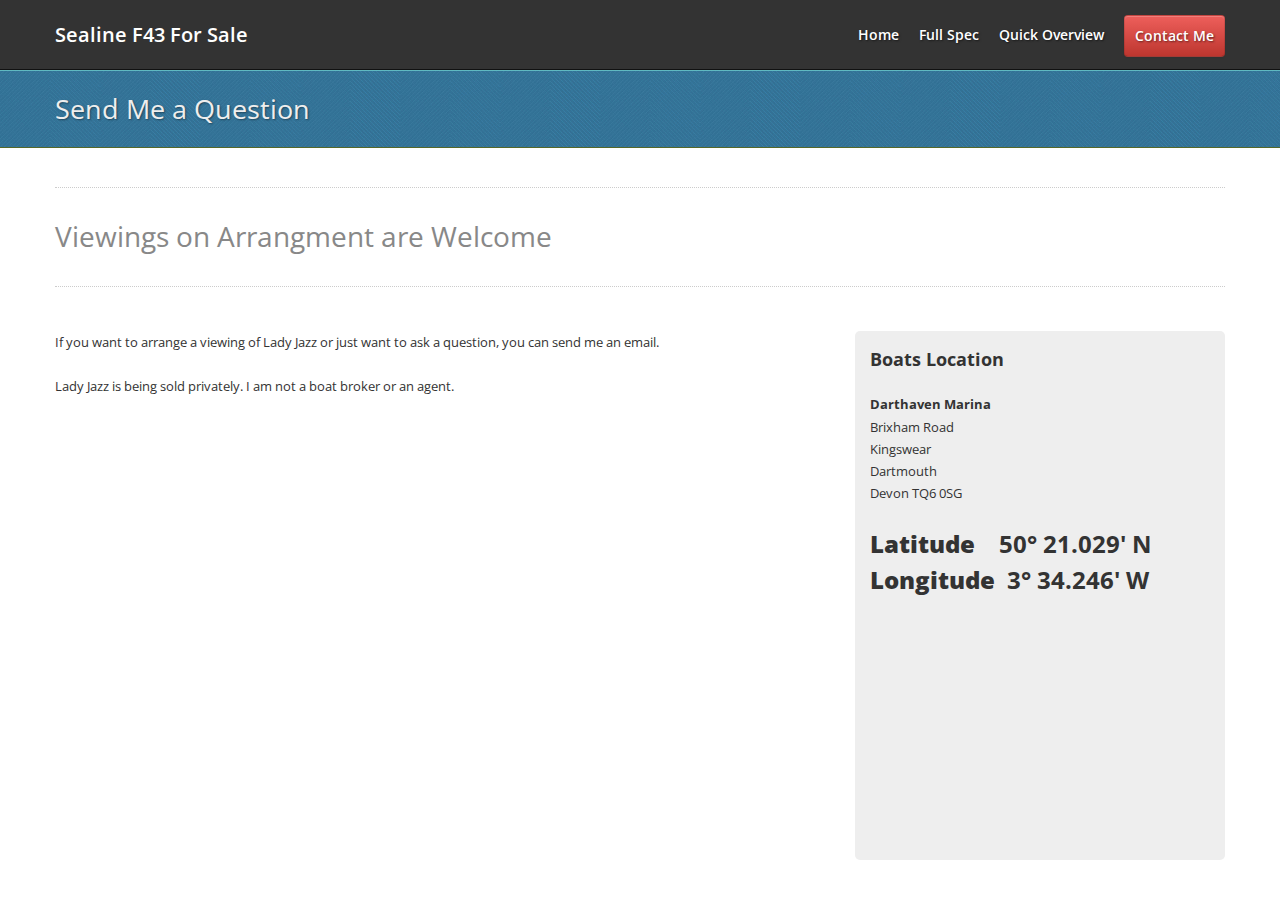
==== contact.html @ 42dc131e "First" ====
<!DOCTYPE html>
<html lang="en">

   
    <head>
        <meta charset="utf-8">

        <title>Contact Us - Reboot</title>

        <meta name="viewport" content="width=device-width, initial-scale=1.0, maximum-scale=1.0, user-scalable=no">
        <meta name="apple-mobile-web-app-capable" content="yes">

        <link href="css/bootstrap.css" rel="stylesheet">
        <link href="css/bootstrap-responsive.css" rel="stylesheet">

        <link href="http://fonts.googleapis.com/css?family=Open+Sans:400italic,600italic,400,600" rel="stylesheet" type="text/css">    
        <link href="css/font-awesome.css" rel="stylesheet">

        <link href="css/reboot-landing.css" rel="stylesheet">
        <link href="css/reboot-landing-responsive.css" rel="stylesheet">

        <link href="css/themes/green/theme.css" rel="stylesheet">

        <!-- Le HTML5 shim, for IE6-8 support of HTML5 elements -->
        <!--[if lt IE 9]>
        <script src="http://html5shim.googlecode.com/svn/trunk/html5.js"></script>
        <![endif]-->  

    </head>

    <body>

        <div class="navbar navbar-fixed-top">
            <div class="navbar-inner">
                <div class="container">

                    <a class="btn btn-navbar" data-toggle="collapse" data-target=".nav-collapse">
                        <span class="icon-bar"></span>
                        <span class="icon-bar"></span>
                        <span class="icon-bar"></span>
                    </a>

                    <a class="brand" href="index.html">
                        Sealine F43 For Sale	
                    </a>			

                    <div class="nav-collapse">
                        <ul class="nav pull-right">
                            <li >						
                                <a href="index.html">
                                    Home
                                </a>						
                            </li>

                            <li class="dropdown">						
                                <a href="specs.html">
                                    Full Spec
                                </a>						
                            </li>


                            <li>						
                                <a href="description.html">
                                    Quick Overview
                                </a>						
                            </li>


                            <li>						
                                <a class='btn btn-danger' href="contact.html">
                                    Contact Me
                                </a>						
                            </li>
                        </ul>

                    </div><!--/.nav-collapse -->	

                </div> <!-- /container -->

            </div> <!-- /navbar-inner -->

        </div> <!-- /navbar -->




        <div id="subheader">

            <div class="inner">

                <div class="container">

                    <h1>Send Me a Question</h1>

                </div> <!-- /.container -->

            </div> <!-- /inner -->

        </div> <!-- /subheader -->





        <div id="subpage">	

            <div class="container">
                <div class="row">

                    <div class="span12">

                        <div class="big-intro">Viewings on Arrangment are Welcome</div>

                    </div> <!-- /span12 -->

                </div> <!-- /row -->
                <br /><br />
                <div class="row">

                    <div class="span8">
                         <p>If you want to arrange a viewing of Lady Jazz or just want to ask a question, you can send me an email.</p>
                            <p>Lady Jazz is being sold privately. I am not a boat broker or an agent.</p>
                        <div id="wufoo-m7x3q1">
                           
                        </div>
                        <script type="text/javascript">var m7x3q1;(function(d, t) {
                            var s = d.createElement(t), options = {
                                'userName':'rentivo', 
                                'formHash':'m7x3q1', 
                                'autoResize':true,
                                'height':'437',
                                'async':true,
                                'header':'show'};
                            s.src = ('https:' == d.location.protocol ? 'https://' : 'http://') + 'wufoo.com/scripts/embed/form.js';
                            s.onload = s.onreadystatechange = function() {
                                var rs = this.readyState; if (rs) if (rs != 'complete') if (rs != 'loaded') return;
                                try { m7x3q1 = new WufooForm();m7x3q1.initialize(options);m7x3q1.display(); } catch (e) {}};
                            var scr = d.getElementsByTagName(t)[0], par = scr.parentNode; par.insertBefore(s, scr);
                        })(document, 'script');</script>
                        
                     

                    </div> <!-- /span8 -->

                    <div class="span4">

                        <div class="sidebar">

                            <h3> Boats Location</h3>



                            <p><b>Darthaven Marina</b><br>
                                Brixham Road<br>
                                Kingswear<br>
                                Dartmouth<br>
                                Devon TQ6 0SG</p>


                            <h2><b>Latitude</b>&nbsp;&nbsp;&nbsp;&nbsp;50° 21.029' N<br>
                                <b>Longitude</b>&nbsp;&nbsp;3° 34.246' W</h2>

                           
                            <iframe width="100%" height="220" frameborder="0" scrolling="no" marginheight="0" marginwidth="0" src="https://maps.google.com/maps?hl=en&amp;q=50%C2%B0+21.029'+N++3%C2%B0+34.246'+W&amp;ie=UTF8&amp;hq=&amp;hnear=0x486d19c135d7a99b:0xbd8c3c05a828a12d,%2B50%C2%B0+21'+2.26%22,+-3%C2%B0+34'+11.68%22&amp;gl=us&amp;t=m&amp;view=map&amp;z=14&amp;iwloc=A&amp;output=embed"></iframe><br />

                        </div> <!-- /sidebar -->					

                    </div> <!-- /span4 -->
                </div> <!-- /row -->

            </div> <!-- /container -->	

        </div> <!-- /subpage -->   












        <script src="js/jquery-1.7.2.min.js"></script>	
        <script src="js/bootstrap.js"></script>

        <script>

        $(function () {
	
        });

        </script>
    </body>


</html>
---- css/reboot-landing.css ----
/*------------------------------------------------------------------

[Layout Stylesheet]

	Project:		Bootstrap Landing Template
	Version:		1.0
	Last change:	04/26/2012
	Assigned to:	Rod Howard (rh)


[Table of contents]

	1. Global
	2. Navbar
	3. Landing
	4. Content
	5. Screenshots
	6. Extra
	7. Footer
	8. Subpage
	9. Subheader
	*. Bootstrap Overrides
	

-------------------------------------------------------------------*/



/*------------------------------------------------------------------
[1. Global]
*/

html {
	-webkit-text-size-adjust: none;
}

body {
	font: 13px/1.7em 'Open Sans';
	
	background-color: #FFF;
}
    
p { 
	margin-bottom: 1.7em;
	
	font: 13px/1.7em 'Open Sans';	
}

ul {
	margin-bottom: 1.7em;
}

h1, h2, h3, 
h4, h5, h6 {
	margin-bottom: .85em;
}

h3, h4, h6 {
	margin-bottom: 1.15em;
}
    
input,
button,
select,
textarea {
	font-family: 'Open Sans';
}



/*------------------------------------------------------------------
[2. Navbar / .navbar]
*/

.navbar {	
	margin-bottom: 0;
	
	border: none;
	border-bottom: 1px solid #666;
}

.navbar-fixed-top {
	position: static;
}

.navbar-inner {
	padding: 15px 0 12px;
	
	background: #292929 url(../img/header-bg.jpg) repeat 0 0;
	filter: none;
	
	border-bottom: 1px solid #111;	
	
	-moz-box-shadow: none;
	-webkit-box-shadow: none;
	box-shadow: none;
}

.navbar .container {
	position: relative;
}

.navbar .brand {
	display: block;
	width: 240px;
	height: 34px;
	padding-top: 0;
	padding-bottom: 0;
	margin-top: 2px;
	margin-left: 10px;
	overflow: hidden;
	padding-left: 0px;
	line-height: 36px;
	
	background: url(../img/logo.png) no-repeat 0 0;
}

.navbar .brand {
	position: relative;
	top: 0;
	
	margin-left: 0;
	
	font-weight: 600;
}

.navbar .nav > li > a {
	font-size: 14px;
	font-weight: 600;
	color: #FFF;
	
    text-shadow: 1px 1px 2px rgba(0,0,0,.5);
}

.navbar .nav > li > a:hover {
	color: #BBB;
}

.navbar .nav > li.active > a,
.navbar .nav > li.active > a:hover {
	background: transparent;
	color: #81994D;
}



/*------------------------------------------------------------------
[3. Landing / #landing]
*/

#landing {
	height: auto;
	
	border: none;
	
	overflow: hidden;
}

#landing .inner {
	color: #FFF;
    	
	background: #444;
	
	text-shadow: 1px 1px 2px rgba(0,0,0,.4);
}

#landing .container {
	padding-top: 30px;
}





/*------------------------------------------------------------------
[4. Content / #content]
*/

#content {	
    border: none;
}

#content .inner {
	min-height: 400px;
	padding-top: 0;
	padding-bottom: 2em;
	
	
	background: #fff;
}

#content .container {
	padding-top: 3em;
	
	border-top: 8px solid #81994D;
}




/*------------------------------------------------------------------
[5. Screenshots / #screenshots]
*/	

#screenshots {
	
	background: #E8E8E8;
	
	border-top: 1px solid #CCC;
}

#screenshots .inner {
	padding-top: 2.5em;
	padding-bottom: 2.5em;
	border-top: 1px solid #FFF;
}





/*------------------------------------------------------------------
[6. Extra / #extra]
*/

#extra {	
	border-top: 1px solid #000;
}

#extra .inner {
	padding: 20px;
	
	color: #fff;
	
	background-color: #222;
	
	border-top: 1px solid #555;
}

#extra h3 {	
	font-weight: 400;
}





/*------------------------------------------------------------------
[7. Footer / #footer]
*/

#footer {
	border-top: 1px solid #000;
}

#footer .inner {	
	padding: 20px 0;
	
	background: #111;
	
	border-top: 1px solid #222;	
}

.footer-links {	
	width: 49%;
	display: inline-block;
	margin: 0;

	list-style: none;
}

.footer-links li {
	margin-bottom: 1.25em;
}

.footer-links a {
	color: #777;
}





/*------------------------------------------------------------------
[8. Subpge / #subpage]
*/

#subpage {
	margin-top: 3em;
	
	margin-bottom: 2.5em;
}



/*------------------------------------------------------------------
[9. Subheader / #subheader]
*/

#subheader {	
	color: #EEE;
	
	background: #444;
	
	border-bottom: 1px solid #222;
}

#subheader .inner {
	padding: 20px 0;
}

#subheader h1
, #subheader h2
, #subheader h3
, #subheader h4
, #subheader h5
, #subheader h6 {
	margin-bottom: 0;
	
	font-size: 27px;
	font-weight: 400;
	
	text-shadow: 1px 1px 2px rgba(0,0,0,.4);
}



/*------------------------------------------------------------------
[9. Sidebar Container]
*/

.sidebar {
	padding: 15px;
	
	background: #EEE;
	
	-moz-border-radius: 5px;
	-webkit-border-radius: 5px;
	border-radius: 5px;
}



/*------------------------------------------------------------------
[2. Social Icons]
*/

.social-icons-container {
	width: 100%;
	display: table;
	padding: 0;
	margin: 2.5em 0 0;
	
	list-style: none;
}

.social-icons-container li {
	width: 33%;
	display: table-cell;	
	
	text-align: center;			
}

.social-icon {
	width: 50px;
	height: 50px;
	display: inline-block;
	overflow: hidden;	
	
	line-height: 600px;
	
	background: url(../img/social/social-sprite.png) no-repeat 0 0;					
}

.social-icon-twitter {
	background-position: 0 0;					
}

.social-icon-twitter:hover {
	background-position: 0 -50px;					
}

.social-icon-googleplus {
	background-position: -50px 0;
}

.social-icon-googleplus:hover {
	background-position: -50px -50px;
}

.social-icon-facebook {
	background-position: -100px 0;	
}

.social-icon-facebook:hover {
	background-position: -100px -50px;	
}



/*------------------------------------------------------------------
[6. Circle Icon]
*/

.circle-icon {	
	position: relative;
	
	width: 50px;
	height: 50px;
	
	background: #292929;
	
	-moz-border-radius: 100px;
	-webkit-border-radius: 100px;
	border-radius: 100px;
	
	-moz-box-sizing: border-box;
	-webkit-box-sizing: border-box;
	box-sizing: border-box;
}

.circle-icon div {

	position: absolute;
	top: 50%;
	left: 50%;
	
	width: 44px;
	height: 44px;
	
	margin-top: -22px;
	margin-left: -22px;
	
	font-size: 24px;	
	text-align: center;
	line-height: 40px;		
	color: #FFF;	
	
	border: 2px solid #FFF;	
	
	-moz-border-radius: 100px;
	-webkit-border-radius: 100px;
	border-radius: 100px;
	
	-moz-box-sizing: border-box;
	-webkit-box-sizing: border-box;
	box-sizing: border-box;
}



/*------------------------------------------------------------------
[7. Round Image]
*/		
			
.img {
	display: inline-block;
	overflow: hidden;
	border-radius: 100px;
}

.img img {
	max-width: 100%;
}




/*------------------------------------------------------------------
[13. Miscellaneous]
*/

.big-intro {
	font-size: 28px;
	line-height: 1.7em;
	color: #888;
	
	padding: 25px 0;
	
	border: 1px dotted #CCC;	
	border-right: none;
	border-left: none;
}



.slash {
	padding-right: .25em;
	color: #81994D;
}







/*------------------------------------------------------------------
[*. Bootstrap Overrides]
*/

.nav-list {
	margin-bottom: 1.5em;
}

.nav-list > li > a {
	padding: 7px 15px;
	
	font-weight: 600;
	color: #333;
	
	-moz-border-radius: 6px;
	-webkit-border-radius: 6px;
	border-radius: 6px;
}

.nav-list > li.active > a,
.nav-list > li.active > a:hover {		
	color: #FFF;
	
	background: #81994D;
}





	
	
	
	
	
.btn {
	border-radius: 0 \0/;
}
---- css/reboot-landing-responsive.css ----
/*------------------------------------------------------------------

[Landing Page Responsive Stylesheet]

	Project:		Bootstrap Landing Template
	Version:		1.0
	Last change:	04/26/2012
	Assigned to:	Rod Howard (rh)


[Table of contents]

	1. Min Widget: 1200px
	2. Min Width: 767px / Max Width: 979px
	3. Max Width: 979px
	4. Max Width: 767px
	

-------------------------------------------------------------------*/


/*------------------------------------------------------------------
[1. Min Width: 1200px]
*/

@media (min-width: 1200px) {
	
	

}




/*------------------------------------------------------------------
[2. Min Width: 767px / Max Width: 979px]
*/

@media (min-width: 767px) and (max-width: 979px) {
	

}




/*------------------------------------------------------------------
[3. Max Width: 979px]
*/

@media (max-width: 979px) {

	/*----------------------------
	[Navbar / .navbar]
	*/
		
	.navbar-fixed-top .navbar-inner {
		padding: 10px;
	}
	
	.navbar .brand {
		top: 0;
	}
	
	.navbar .btn-navbar {
		margin-top: 3px;
	}
	
	.navbar .nav > li > a:hover {
		color: #FFF;
	}
	
	.nav-collapse.in {		
		margin-top: 4em;
	}
	
	
	/*----------------------------
	[Subpage / #subpage-]
	*/
	
	#subheader .container {
		padding: 0;
		
		width: auto;
	}
	
	#subheader .inner {
		padding-left: 10px;
		padding-right: 10px;
	}
	
	
}




/*------------------------------------------------------------------
[4. Max Width: 767px]
*/

@media (max-width: 767px) {
	
	/*----------------------------
	[Landing / #landing]
	*/
	
	#landing {
		height: auto;
		margin-left: -20px;
		margin-right: -20px;
	}
	
	#landing .inner {
		padding: 0 20px;
	}
	
	#landing .container {
		padding-top: 15px;
	}
	
	
	/*----------------------------
	[Content]
	*/
		
	#content {
		margin-left: -20px;
		margin-right: -20px;
		
	}
	
	#content .inner {
		padding: 0 20px 20px 20px;
	}
	
	
	/*----------------------------
	[Subheader / #subheader]
	*/
	
	#subheader {
		margin-left: -20px;
		margin-right: -20px;
	}
	
	#subheader .inner {
		padding-top: 8px;
		padding-left: 20px;
		padding-right: 20px;
		padding-bottom: 8px;
	}
	
	#subheader h1
	, #subheader h2
	, #subheader h3
	, #subheader h4
	, #subheader h5
	, #subheader h6 {
		font-size: 18px;
	}
		
	
	/*----------------------------
	[Footer / #footer]
	*/
	
	#footer {
		margin-right: -20px;
		margin-left: -20px;
	}
	
	#footer .inner {
		padding-right: 20px;
		padding-left: 20px;
	}
	
	#footer-terms {
		text-align: left;
	}
	
	.footer-links {
		width: 100%;
	}
	
	
	/*----------------------------
	[Extra / #extra]
	*/
	
	#extra {
		margin-right: -20px;
		margin-left: -20px;
	}
	
	#extra [class*="span"] {
		margin-bottom: 3em;
	}
		
	
	/*----------------------------
	[Screenshots / #screenshots]
	*/
	
	#screenshots {
		margin-right: -20px;
		margin-left: -20px;
	}
	
	#screenshots .inner {
		padding-right: 20px;
		padding-left: 20px;
	}
	
	.screenshot {
		margin-bottom: 1.5em;
	}
	

}
---- css/themes/green/theme.css ----
/*------------------------------------------------------------------

[Green Theme]

	Project:		Bootstrap Landing Template
	Version:		1.0
	Last change:	04/26/2012
	Assigned to:	Rod Howard (rh)


-------------------------------------------------------------------*/


/*------------------------------------------------------------------
[Navbar]
*/

.navbar .nav > li.active > a,
.navbar .nav > li.active > a:hover {
	color: #3F9EC4;
}
.navbar .nav > li > a.btn {
    margin-left: 10px;
    float: right;
        margin-top: 0px;
    
}
.navbar .nav > li > a.btn:hover {
    background-position: 0 0px;
    -webkit-transition: none;
    -moz-transition: none;
    -ms-transition: none;
    -o-transition: none;
    transition: none;
    color: white;
}
.navbar .nav > li > a {
	color: #FFF;
	
    text-shadow: 1px 1px 2px rgba(0,0,0,.5);
}

.navbar .nav > li > a:hover {
	color: #BBB;
}

.navbar {
	border-bottom-color: #60B9C1;
}

.navbar .navbar-inner {
	background: #333;	
	
	border-bottom: 1px solid #111;	
}

.navbar .brand {
	
	/* 	
	width: 180px;
	height: 34px;
	
	background: url(../img/logo.png) no-repeat 0 0; 
	*/
}




/*------------------------------------------------------------------
[Content]
*/


#content .inner {	
	
	background: #fff;
}

#content .container {
	border-width: 4px;
	border-color: #444;
}



/*------------------------------------------------------------------
[Landing]
*/

#landing .inner {
	background: #43608B url(../../../img/blueJag.jpg) repeat 0 0;
	
	text-shadow: 1px 1px 2px rgba(0,0,0,.4);
}




/*------------------------------------------------------------------
[Screenshots / #screenshots]
*/	

#screenshots {	
	background: #E8E8E8;
	
	border-top: 1px solid #CCC;
}

#screenshots .inner {
	border-top: 1px solid #FFF;
}




/*------------------------------------------------------------------
[Subheader]
*/

#subheader {
	color: #EEE;
	
	background: #444;
	
	border-color: #556828;
}

#subheader .inner {
	background: #43608B url(../../../img/blueJag.jpg) repeat 0 0;
	
}



/*------------------------------------------------------------------
[Extra]
*/

#extra {	
	border-top: 1px solid #000;
}

#extra .inner {	
	color: #fff;
	
	background-color: #222;
	
	border-top: 1px solid #555;
}



/*------------------------------------------------------------------
[Footer]
*/

#footer {
	border-top: 1px solid #000;
}

#footer .inner {		
	background: #111;
	
	border-top: 1px solid #222;	
}

.footer-links a {
	color: #777;
}



/*------------------------------------------------------------------
[Miscellaneous]
*/

.circle-icon {	
	
	background: #393939;
}

.circle-icon div {	
	color: #81994D;	
}

.slash {
	color: #677E30;
}

.sidebar {
	
	background: #EEE;
}



.nav-list > li.active > a,
.nav-list > li.active > a:hover {		
	color: #FFF;
	
	background: #81994D;
}
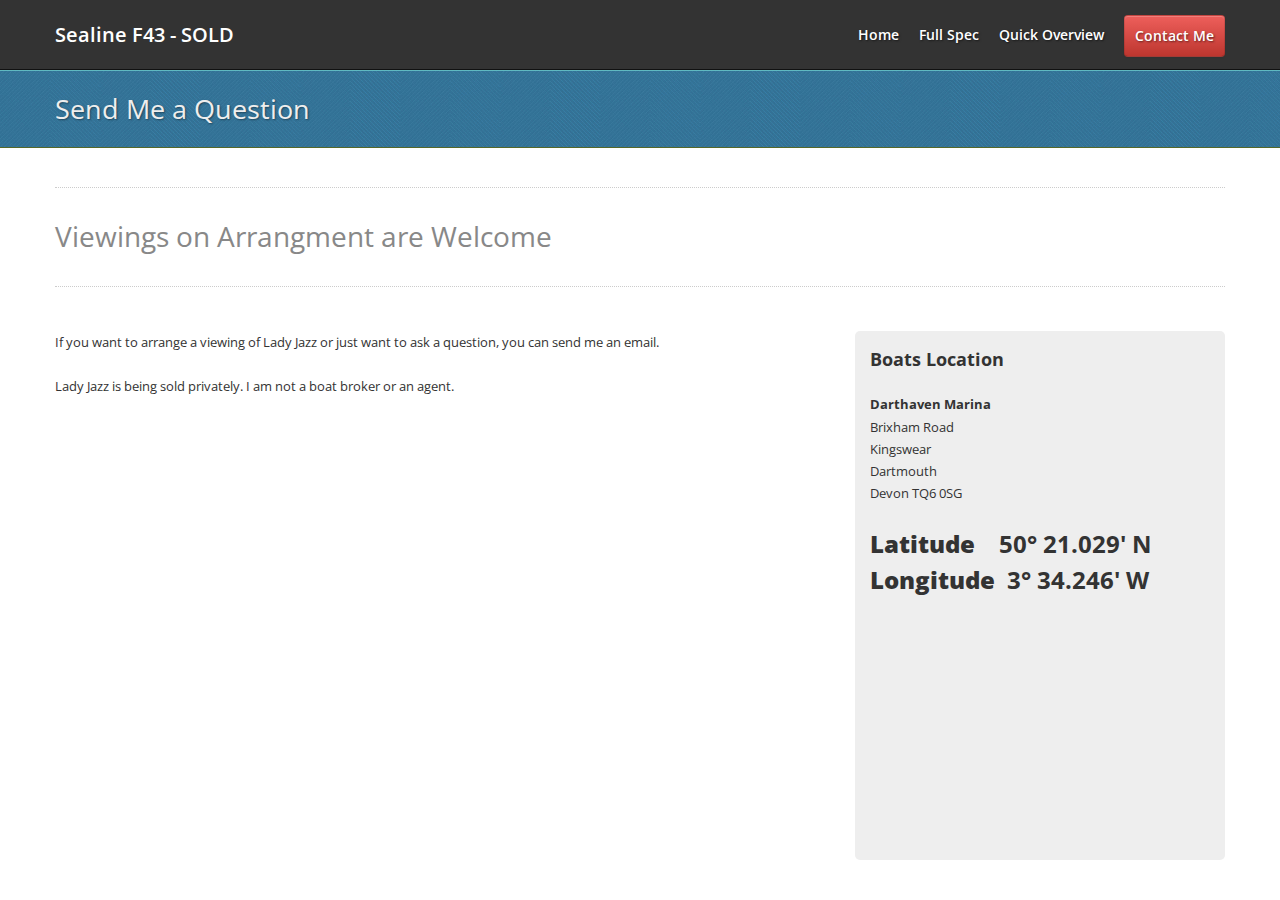
==== commit 2d797d6f: "Changes for Cover" ====
--- a/contact.html
+++ b/contact.html
@@ -1,11 +1,11 @@
 <!DOCTYPE html>
 <html lang="en">
 
-   
+
     <head>
         <meta charset="utf-8">
 
-        <title>Contact Us - Reboot</title>
+        <title>Lazy Jazz Sealine F43 Boat for Sale</title>
 
         <meta name="viewport" content="width=device-width, initial-scale=1.0, maximum-scale=1.0, user-scalable=no">
         <meta name="apple-mobile-web-app-capable" content="yes">
@@ -13,7 +13,7 @@
         <link href="css/bootstrap.css" rel="stylesheet">
         <link href="css/bootstrap-responsive.css" rel="stylesheet">
 
-        <link href="http://fonts.googleapis.com/css?family=Open+Sans:400italic,600italic,400,600" rel="stylesheet" type="text/css">    
+        <link href="http://fonts.googleapis.com/css?family=Open+Sans:400italic,600italic,400,600" rel="stylesheet" type="text/css">
         <link href="css/font-awesome.css" rel="stylesheet">
 
         <link href="css/reboot-landing.css" rel="stylesheet">
@@ -24,7 +24,7 @@
         <!-- Le HTML5 shim, for IE6-8 support of HTML5 elements -->
         <!--[if lt IE 9]>
         <script src="http://html5shim.googlecode.com/svn/trunk/html5.js"></script>
-        <![endif]-->  
+        <![endif]-->
 
     </head>
 
@@ -41,39 +41,39 @@
                     </a>
 
                     <a class="brand" href="index.html">
-                        Sealine F43 For Sale	
-                    </a>			
+                        Sealine F43 - SOLD
+                    </a>
 
                     <div class="nav-collapse">
                         <ul class="nav pull-right">
-                            <li >						
+                            <li >
                                 <a href="index.html">
                                     Home
-                                </a>						
-                            </li>
-
-                            <li class="dropdown">						
+                                </a>
+                            </li>
+
+                            <li class="dropdown">
                                 <a href="specs.html">
                                     Full Spec
-                                </a>						
-                            </li>
-
-
-                            <li>						
+                                </a>
+                            </li>
+
+
+                            <li>
                                 <a href="description.html">
                                     Quick Overview
-                                </a>						
-                            </li>
-
-
-                            <li>						
+                                </a>
+                            </li>
+
+
+                            <li>
                                 <a class='btn btn-danger' href="contact.html">
                                     Contact Me
-                                </a>						
+                                </a>
                             </li>
                         </ul>
 
-                    </div><!--/.nav-collapse -->	
+                    </div><!--/.nav-collapse -->
 
                 </div> <!-- /container -->
 
@@ -102,7 +102,7 @@
 
 
 
-        <div id="subpage">	
+        <div id="subpage">
 
             <div class="container">
                 <div class="row">
@@ -118,15 +118,15 @@
                 <div class="row">
 
                     <div class="span8">
-                         <p>If you want to arrange a viewing of Lady Jazz or just want to ask a question, you can send me an email.</p>
-                            <p>Lady Jazz is being sold privately. I am not a boat broker or an agent.</p>
+                        <p>If you want to arrange a viewing of Lady Jazz or just want to ask a question, you can send me an email.</p>
+                        <p>Lady Jazz is being sold privately. I am not a boat broker or an agent.</p>
                         <div id="wufoo-m7x3q1">
-                           
+
                         </div>
                         <script type="text/javascript">var m7x3q1;(function(d, t) {
                             var s = d.createElement(t), options = {
-                                'userName':'rentivo', 
-                                'formHash':'m7x3q1', 
+                                'userName':'rentivo',
+                                'formHash':'m7x3q1',
                                 'autoResize':true,
                                 'height':'437',
                                 'async':true,
@@ -137,8 +137,8 @@
                                 try { m7x3q1 = new WufooForm();m7x3q1.initialize(options);m7x3q1.display(); } catch (e) {}};
                             var scr = d.getElementsByTagName(t)[0], par = scr.parentNode; par.insertBefore(s, scr);
                         })(document, 'script');</script>
-                        
-                     
+
+
 
                     </div> <!-- /span8 -->
 
@@ -160,39 +160,73 @@
                             <h2><b>Latitude</b>&nbsp;&nbsp;&nbsp;&nbsp;50° 21.029' N<br>
                                 <b>Longitude</b>&nbsp;&nbsp;3° 34.246' W</h2>
 
-                           
+
                             <iframe width="100%" height="220" frameborder="0" scrolling="no" marginheight="0" marginwidth="0" src="https://maps.google.com/maps?hl=en&amp;q=50%C2%B0+21.029'+N++3%C2%B0+34.246'+W&amp;ie=UTF8&amp;hq=&amp;hnear=0x486d19c135d7a99b:0xbd8c3c05a828a12d,%2B50%C2%B0+21'+2.26%22,+-3%C2%B0+34'+11.68%22&amp;gl=us&amp;t=m&amp;view=map&amp;z=14&amp;iwloc=A&amp;output=embed"></iframe><br />
 
-                        </div> <!-- /sidebar -->					
+                        </div> <!-- /sidebar -->
 
                     </div> <!-- /span4 -->
                 </div> <!-- /row -->
 
-            </div> <!-- /container -->	
-
-        </div> <!-- /subpage -->   
-
-
-
-
-
-
-
-
-
-
-
-
-        <script src="js/jquery-1.7.2.min.js"></script>	
+            </div> <!-- /container -->
+
+        </div> <!-- /subpage -->
+
+
+
+
+
+
+
+
+
+
+
+
+        <script src="js/jquery-1.7.2.min.js"></script>
         <script src="js/bootstrap.js"></script>
 
         <script>
 
         $(function () {
-	
+
         });
 
         </script>
+        <script type="text/javascript">
+
+        var _gaq = _gaq || [];
+        _gaq.push(['_setAccount', 'UA-37240538-1']);
+        _gaq.push(['_trackPageview']);
+
+        (function() {
+            var ga = document.createElement('script'); ga.type = 'text/javascript'; ga.async = true;
+            ga.src = ('https:' == document.location.protocol ? 'https://ssl' : 'http://www') + '.google-analytics.com/ga.js';
+            var s = document.getElementsByTagName('script')[0]; s.parentNode.insertBefore(ga, s);
+        })();
+
+        </script>
+
+        <!-- begin olark code -->
+        <script data-cfasync="false" type='text/javascript'>/*<![CDATA[*/window.olark||(function(c){var f=window,d=document,l=f.location.protocol=="https:"?"https:":"http:",z=c.name,r="load";var nt=function(){
+        f[z]=function(){
+            (a.s=a.s||[]).push(arguments)};var a=f[z]._={
+        },q=c.methods.length;while(q--){(function(n){f[z][n]=function(){
+                    f[z]("call",n,arguments)}})(c.methods[q])}a.l=c.loader;a.i=nt;a.p={
+            0:+new Date};a.P=function(u){
+            a.p[u]=new Date-a.p[0]};function s(){
+            a.P(r);f[z](r)}f.addEventListener?f.addEventListener(r,s,false):f.attachEvent("on"+r,s);var ld=function(){function p(hd){
+                hd="head";return["<",hd,"></",hd,"><",i,' onl' + 'oad="var d=',g,";d.getElementsByTagName('head')[0].",j,"(d.",h,"('script')).",k,"='",l,"//",a.l,"'",'"',"></",i,">"].join("")}var i="body",m=d[i];if(!m){
+                return setTimeout(ld,100)}a.P(1);var j="appendChild",h="createElement",k="src",n=d[h]("div"),v=n[j](d[h](z)),b=d[h]("iframe"),g="document",e="domain",o;n.style.display="none";m.insertBefore(n,m.firstChild).id=z;b.frameBorder="0";b.id=z+"-loader";if(/MSIE[ ]+6/.test(navigator.userAgent)){
+                b.src="javascript:false"}b.allowTransparency="true";v[j](b);try{
+                b.contentWindow[g].open()}catch(w){
+                c[e]=d[e];o="javascript:var d="+g+".open();d.domain='"+d.domain+"';";b[k]=o+"void(0);"}try{
+                var t=b.contentWindow[g];t.write(p());t.close()}catch(x){
+                b[k]=o+'d.write("'+p().replace(/"/g,String.fromCharCode(92)+'"')+'");d.close();'}a.P(2)};ld()};nt()})({
+        loader: "static.olark.com/jsclient/loader0.js",name:"olark",methods:["configure","extend","declare","identify"]});
+        /* custom configuration goes here (www.olark.com/documentation) */
+        olark.identify('3021-440-10-3889');/*]]>*/</script><noscript><a href="https://www.olark.com/site/3021-440-10-3889/contact" title="Contact us" target="_blank">Questions? Feedback?</a> powered by <a href="http://www.olark.com?welcome" title="Olark live chat software">Olark live chat software</a></noscript>
+        <!-- end olark code -->
     </body>
 
 
--- a/css/themes/green/theme.css
+++ b/css/themes/green/theme.css
@@ -15,7 +15,10 @@
 /*------------------------------------------------------------------
 [Navbar]
 */
-
+.thumbnail.banner img {
+    width: 100%
+    
+}
 .navbar .nav > li.active > a,
 .navbar .nav > li.active > a:hover {
 	color: #3F9EC4;
